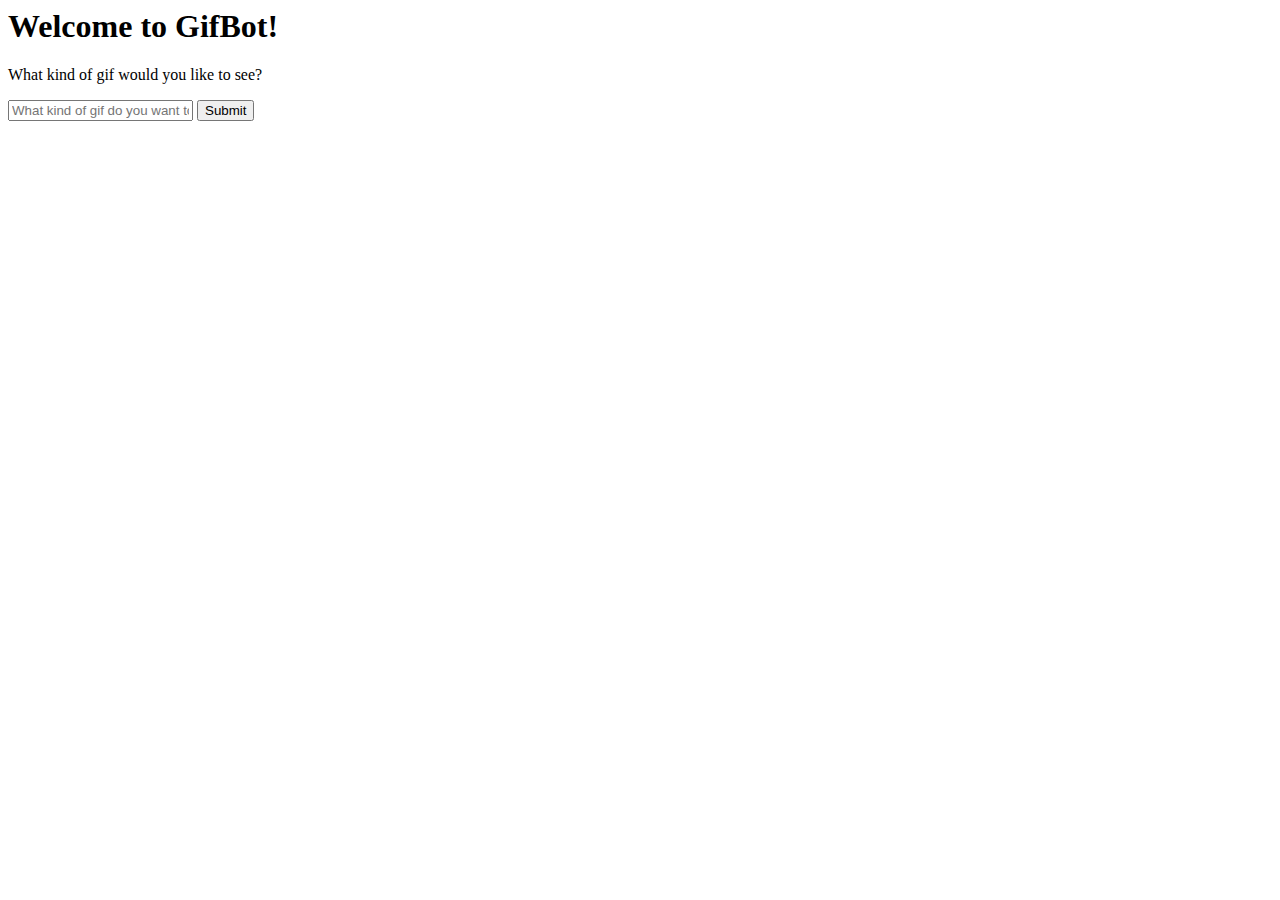
==== templates/index.html @ cf5ebfdd "Initial commit" ====
<html>
    <head>
        <title>Welcome!</title>
        <link rel="stylesheet" type="text/css" href="static/css/style.css?q={{ time }}" />
    </head>
    <body>
        <h1>Welcome to GifBot!</h1>
        <p>What kind of gif would you like to see?</p>
        <form method="post" action="/yourgif">
            <input type="text" name="gifchoice" placeholder="What kind of gif do you want to see?"/>
            <input type="submit" value="Submit"/>
        </form>
    </body>
</html>
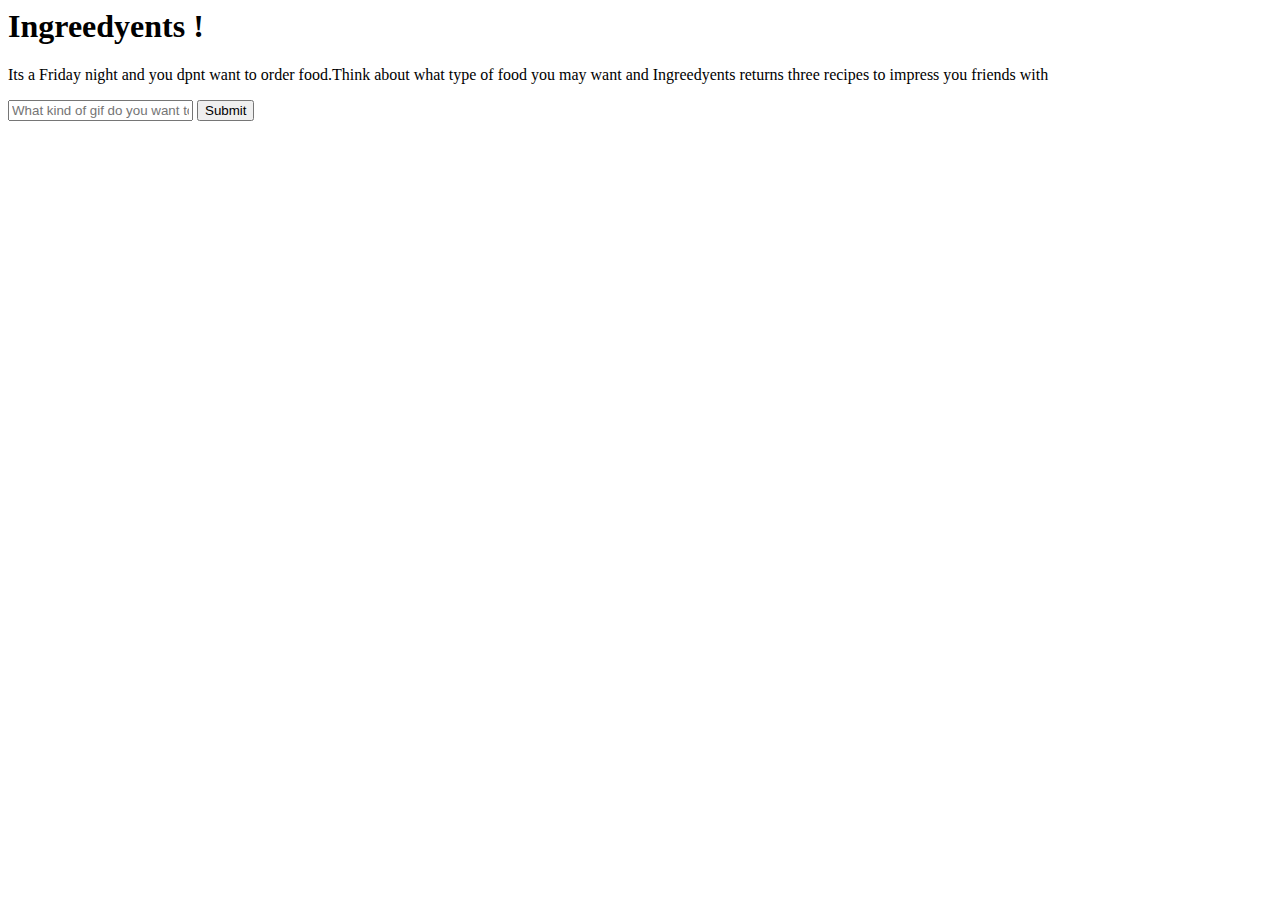
==== commit 85cf1a32: "api first commit" ====
--- a/templates/index.html
+++ b/templates/index.html
@@ -2,10 +2,13 @@
     <head>
         <title>Welcome!</title>
         <link rel="stylesheet" type="text/css" href="static/css/style.css?q={{ time }}" />
+        <link rel="stylesheet" href="https://cdn.jsdelivr.net/npm/bootstrap@4.5.3/dist/css/bootstrap.min.css" integrity="sha384-TX8t27EcRE3e/ihU7zmQxVncDAy5uIKz4rEkgIXeMed4M0jlfIDPvg6uqKI2xXr2" crossorigin="anonymous">
+<meta name="viewport" content="width=device-width, initial-scale=1.0">
+
     </head>
     <body>
-        <h1>Welcome to GifBot!</h1>
-        <p>What kind of gif would you like to see?</p>
+        <h1>Ingreedyents !</h1>
+        <p>Its a Friday night and you dpnt want to order food.Think about what type of food you may want and Ingreedyents returns three recipes to impress you friends with</p>
         <form method="post" action="/yourgif">
             <input type="text" name="gifchoice" placeholder="What kind of gif do you want to see?"/>
             <input type="submit" value="Submit"/>
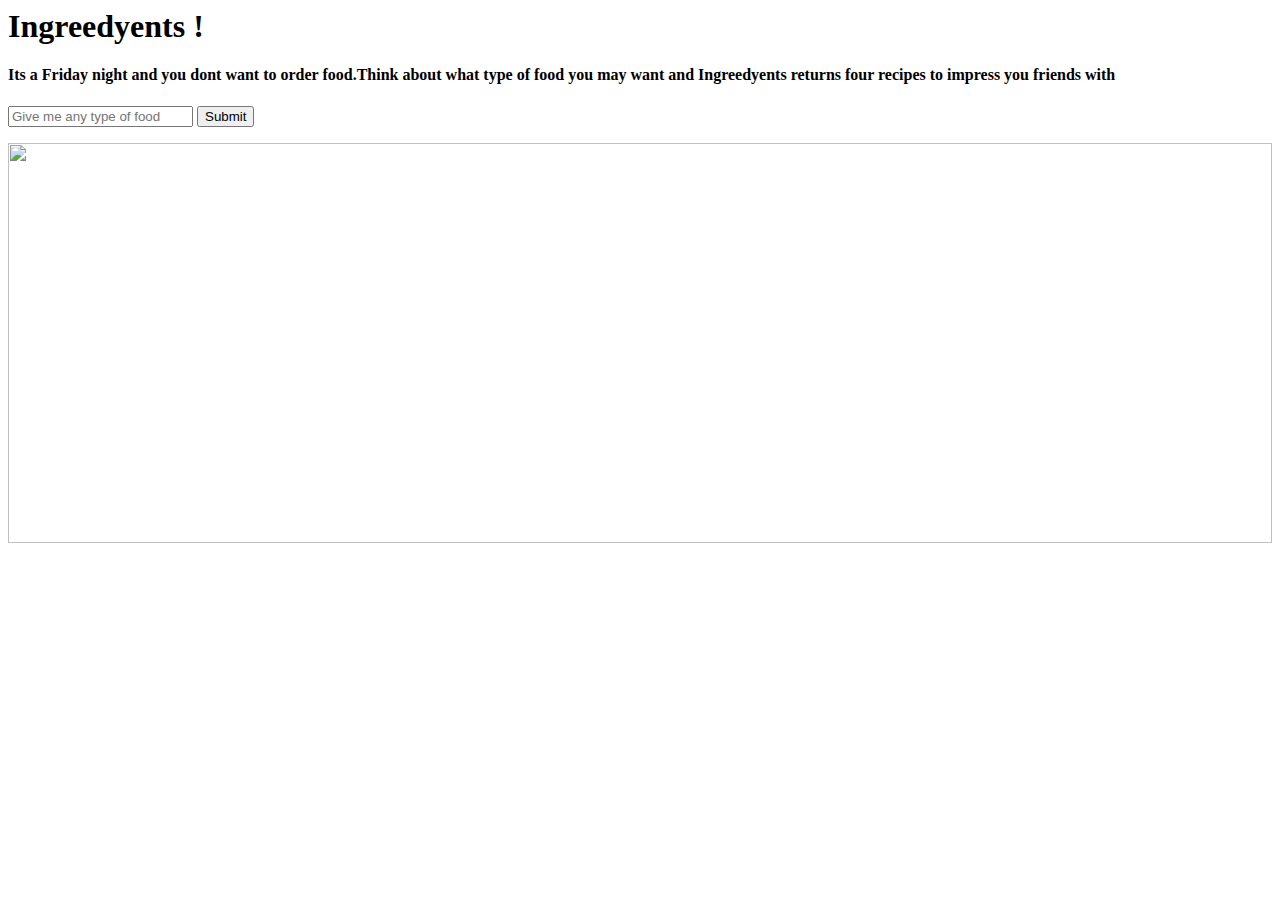
==== commit ec79c350: "trying to deploy api to heroku" ====
--- a/templates/index.html
+++ b/templates/index.html
@@ -7,11 +7,17 @@
 
     </head>
     <body>
-        <h1>Ingreedyents !</h1>
-        <p>Its a Friday night and you dpnt want to order food.Think about what type of food you may want and Ingreedyents returns three recipes to impress you friends with</p>
+        <div class="container">
+            <div class="row">
+                <div class="col-sm-12">
+        <h1 class="main">Ingreedyents !</h1>
+        <h4>Its a Friday night and you dont want to order food.Think about what type of food you may want and Ingreedyents returns four recipes to impress you friends with</h4>
         <form method="post" action="/yourgif">
-            <input type="text" name="gifchoice" placeholder="What kind of gif do you want to see?"/>
+            <input  type="text" name="gifchoice" placeholder="Give me any type of food"/>
             <input type="submit" value="Submit"/>
         </form>
+        <img width="100%" height="400px"  src="https://post.healthline.com/wp-content/uploads/2020/07/pizza-beer-1200x628-facebook-1200x628.jpg">
+        </div>
+        </div>
     </body>
 </html>
